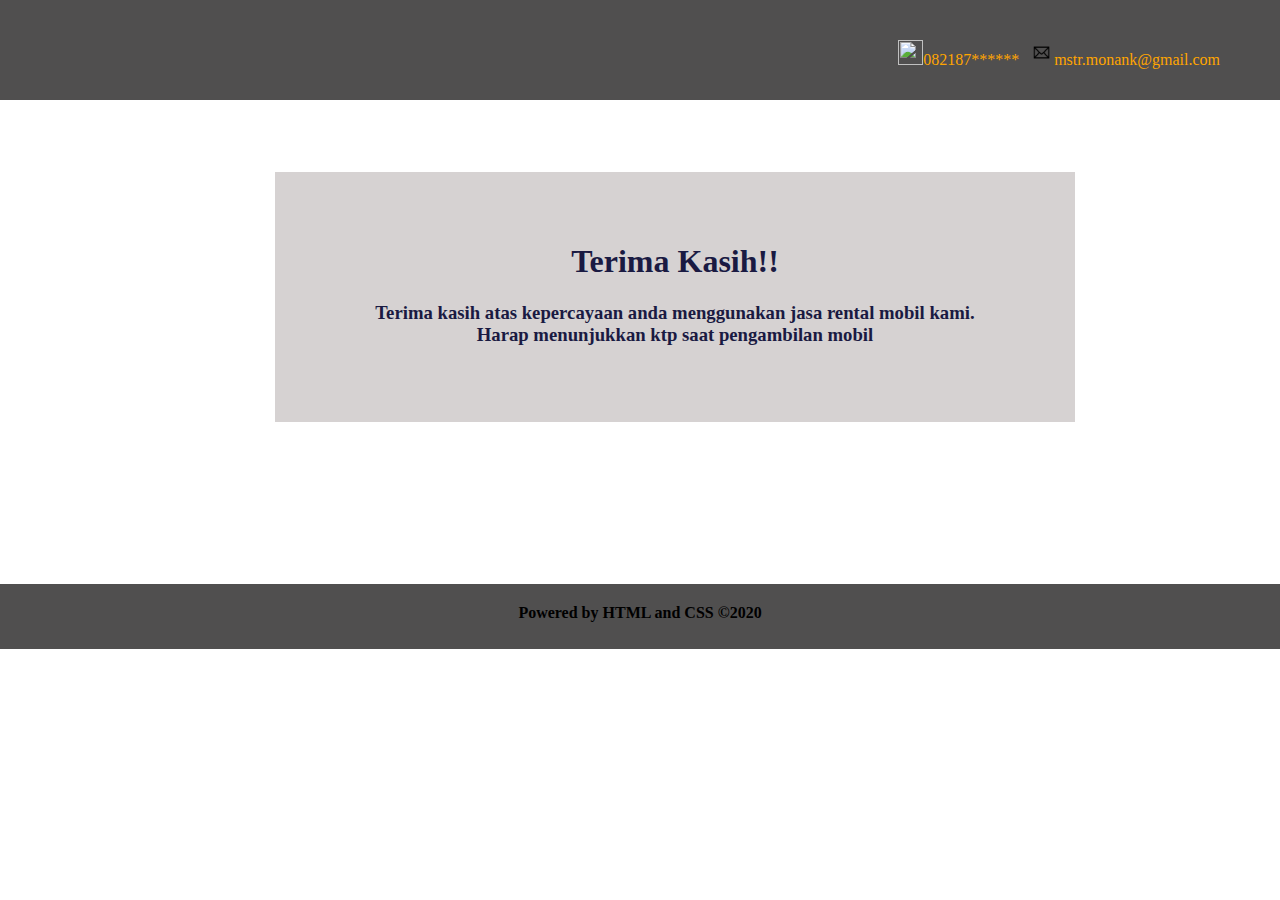
==== trims.html @ 750dcd90 "new" ====
<!DOCTYPE html>
<html lang="en">
    <link href="style.css" rel="stylesheet" />
<body>
    <header>
        <img id="logo" src="../Otorent/img/logo.png" />
        <ul class="li">
            <a><li class="li"><img class="img-header" src="img/email.png" />mstr.monank@gmail.com</li></a>
            <a><li class="li"><img class="img-header" src="../Otorent/img/wa.png" />082187******</li></a>
        </ul>
    </header>
    <br>
    <br>
    <br>
    <br>
    <div class="text-center">
        <h1>Terima Kasih!!</h1>
        <h3>Terima kasih atas kepercayaan anda menggunakan jasa rental mobil kami.<br>Harap menunjukkan ktp saat pengambilan mobil</h3>
    </div>
</body>
<br>
<br>
<br>
<br>
<br>
<br>
<br>
<br>
<br>
<footer>
    <h4>Powered by HTML and CSS ©2020</h4>
  </footer>
</html>
---- style.css ----
body{
    margin: 0;
    background-color: white;
}

header{
    height: 100px;
    width: 100%;
    background-color: rgb(80, 79, 79);
}
#logo{
    height: 150px;
    position: relative;
    bottom: 25px;
}

.li{
    display: inline-block;
    float: right;
    position: relative;
    top: 15px;
    right: 25px;
    margin: 5px;
    color: orange;
}

.img-header{
    height: 25px;
    width: 25px;
}

.img-size{
    height: 50px;
    width: 50px;
    position: relative;
}


.h2{
    margin-left: 400px;
}
table{
    display: inline-block;
    position: relative;
    left: 200px;
    margin: 0px;
    font-family: monospace;
    background-color: rgb(214, 210, 210);
}
.form{
    display: inline-block;
    position: fixed;
    right: 100px;
    height: 400px;
    width: 375px;
    border: 2px solid orange;
    border-radius: 10px;
    padding-left: 20px;
    font-size: small;
    font-family: monospace;
    font-weight: bold;
    background-color: rgb(214, 210, 210);
}

.tk{
    width: 600px;
    height: 200px;
    padding-top: 25px;
    text-align: center;
    position: relative;
    margin: 100px;
    font-family: Arial, Helvetica, sans-serif;
    color: rgb(26, 26, 66);
    background-color: rgb(214, 210, 210);
}

.galeri{
    position: relative;
    left: 75px;
    width: 600px;
    text-align: center;
}

h4{
    text-align: center;
    background-color: rgb(80, 79, 79);
    height: 25px;
    padding: 20px;
    margin: 0px;
}
    
.text-center{
    text-align: center;
    position: relative;
    left: 275px;
    font-family: cursive;
    color: rgb(26, 26, 66);
    background-color: rgb(214, 210, 210);
    height: 200px;
    width: 800px;
    padding-top: 50px;
}
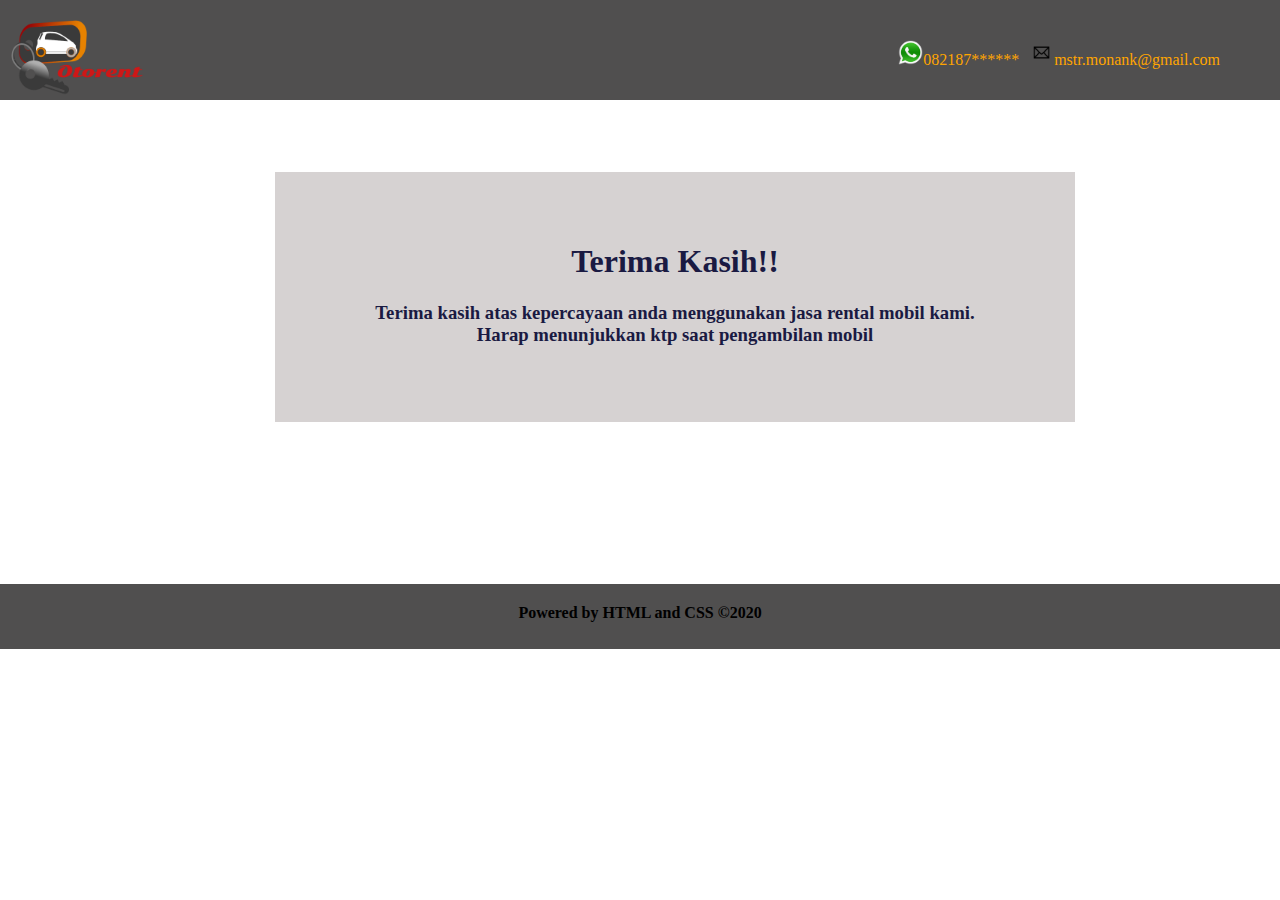
==== commit 85a21a91: "werwrwe" ====
--- a/trims.html
+++ b/trims.html
@@ -3,10 +3,10 @@
     <link href="style.css" rel="stylesheet" />
 <body>
     <header>
-        <img id="logo" src="../Otorent/img/logo.png" />
+        <img id="logo" src="../img/logo.png" />
         <ul class="li">
             <a><li class="li"><img class="img-header" src="img/email.png" />mstr.monank@gmail.com</li></a>
-            <a><li class="li"><img class="img-header" src="../Otorent/img/wa.png" />082187******</li></a>
+            <a><li class="li"><img class="img-header" src="../img/wa.png" />082187******</li></a>
         </ul>
     </header>
     <br>
--- a/style.css
+++ b/style.css
@@ -1,13 +1,14 @@
 
 body{
     margin: 0;
-    background-color: white;
+    background-color: rgb(255, 255, 255);
 }
 
 header{
     height: 100px;
     width: 100%;
     background-color: rgb(80, 79, 79);
+    /* position: fixed; */
 }
 #logo{
     height: 150px;
@@ -16,7 +17,7 @@
 }
 
 .li{
-    display: inline-block;
+    display: block;
     float: right;
     position: relative;
     top: 15px;
@@ -51,6 +52,7 @@
 .form{
     display: inline-block;
     position: fixed;
+    bottom: 110px;
     right: 100px;
     height: 400px;
     width: 375px;
@@ -100,4 +102,11 @@
     height: 200px;
     width: 800px;
     padding-top: 50px;
-}+}
+
+.lokasi{
+    position: relative;
+    left: 100px;
+    font-size: 30px;
+    margin-right: 670px;
+}
